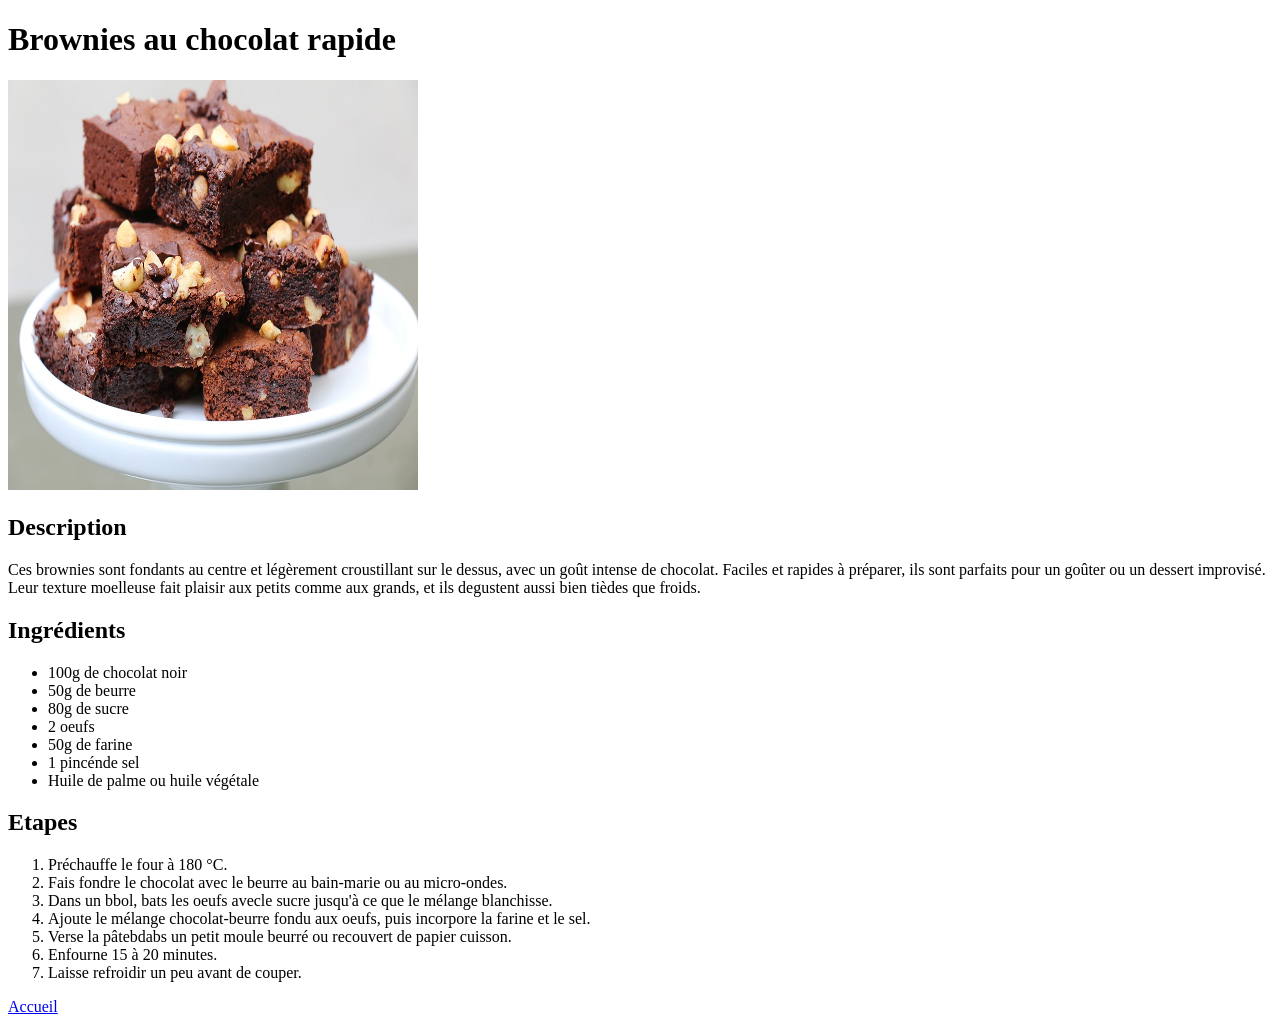
==== recipes/Brownies.html @ 09c3be0f "Création d'un site web des recettes simples uniquement avec HTML" ====
<!DOCTYPE html>
<html lang="fr">
    <head>
        <meta charset="UTF-8">
        <title>Brownies au chocolat rapide</title>
    </head>
    <body>
        <h1>Brownies au chocolat rapide</h1>

        <img src="image/brownies.jpg" alt="Brownies au chocolat" height="410" width="410">

        <h2>Description</h2>
        <p>
            Ces brownies sont fondants au centre et 
            légèrement croustillant sur le dessus, avec un goût intense de chocolat.
            Faciles et rapides à préparer, ils sont parfaits pour un goûter ou un dessert improvisé. 
            Leur texture moelleuse fait plaisir aux petits comme aux grands, 
            et ils degustent aussi bien tièdes que froids.
        </p>

         <h2>Ingrédients</h2>
        <ul>
            <li>100g de chocolat noir</li>
            <li>50g de beurre</li>
            <li>80g de sucre</li>
            <li>2 oeufs</li>
            <li>50g de farine</li>
            <li>1 pincénde sel</li>
            <li>Huile de palme ou huile végétale</li>
        </ul>

        <h2>Etapes</h2>
        <ol>
            <li>Préchauffe le four à 180 °C.</li>
            <li> Fais fondre le chocolat avec le beurre au bain-marie ou au micro-ondes. </li>
            <li>Dans un bbol, bats les oeufs avecle sucre jusqu'à ce que le mélange blanchisse.</li>
            <li>Ajoute le mélange chocolat-beurre fondu aux oeufs, puis incorpore la farine et le sel.</li>
            <li>Verse la pâtebdabs un petit moule beurré ou recouvert de papier cuisson.</li>
            <li>Enfourne 15 à 20 minutes. </li>
            <li>Laisse refroidir un peu avant de couper.</li>
        </ol>

        <a href="../index.html">Accueil</a>

    </body>
</html>
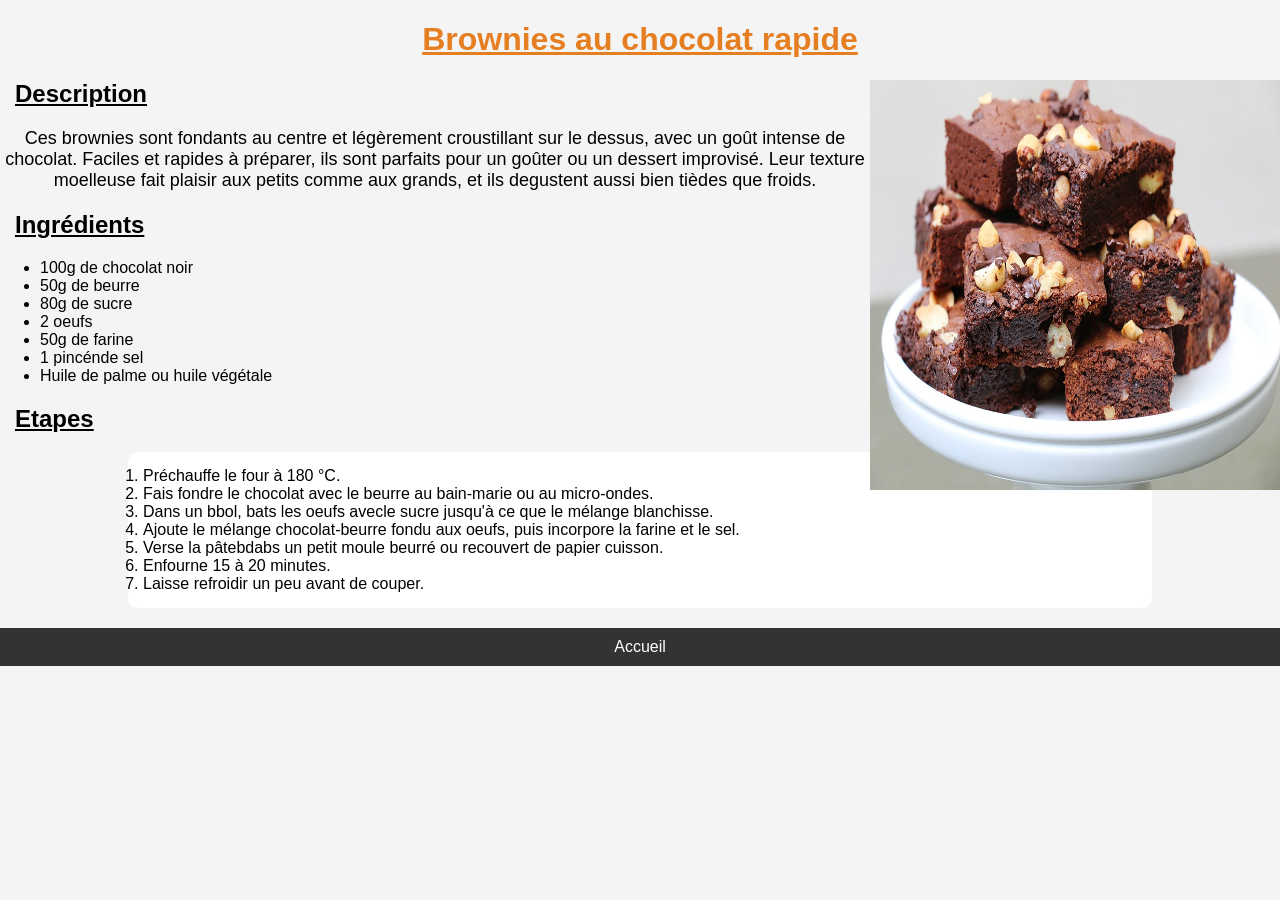
==== commit 06dbd134: "mise à jour du style de la page recette" ====
--- a/recipes/Brownies.html
+++ b/recipes/Brownies.html
@@ -2,6 +2,7 @@
 <html lang="fr">
     <head>
         <meta charset="UTF-8">
+        <link rel="stylesheet" href="style.css">
         <title>Brownies au chocolat rapide</title>
     </head>
     <body>
--- a/recipes/style.css
+++ b/recipes/style.css
@@ -0,0 +1,43 @@
+html{
+    box-sizing: border-box;
+}
+*, *::before, *::after{
+    box-sizing: inherit;
+}
+body{
+    background-color: #f4f4f4;
+    font-family: Verdana, Geneva, Tahoma, sans-serif;
+    margin: 0;
+}
+h1{
+    text-align: center;
+    color: #e67e22;
+    text-decoration: underline;
+}
+p{
+    text-align: center;
+    font-size: 18px;
+}
+ol{
+    width: 80%;
+    margin: auto;
+    background: white;
+    padding: 15px;
+    border-radius: 10px;
+}
+a{
+    display: block;
+    text-align: center;
+    margin-top: 20px;
+    color: white;
+    background: #333;
+    padding: 10px;
+    text-decoration: none;
+}
+h2, h3{
+    text-decoration: underline;
+    margin-left: 15px;
+}
+img{
+        float: right;
+}
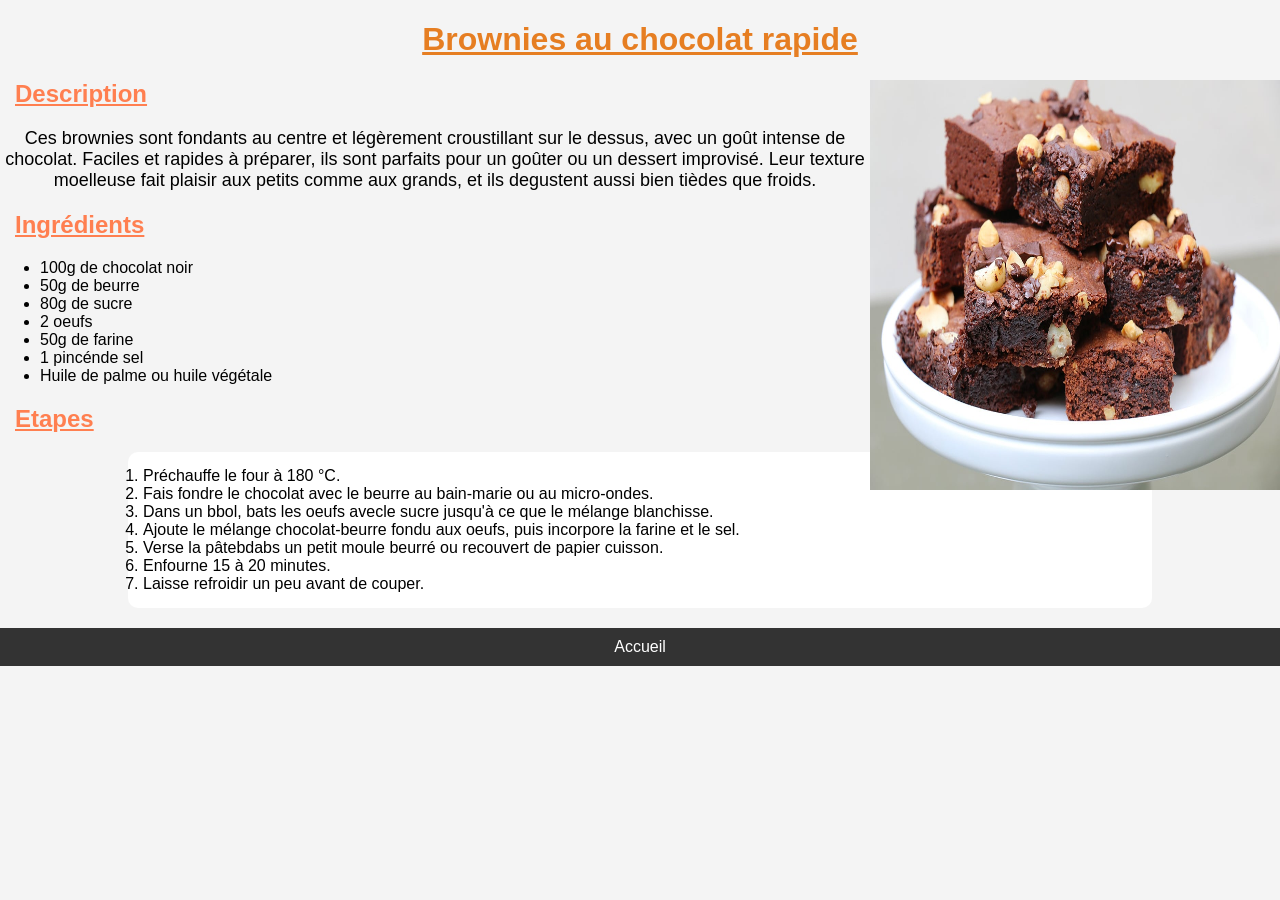
==== commit 3925e904: "modification du lien situé au pied de page" ====
--- a/recipes/Brownies.html
+++ b/recipes/Brownies.html
@@ -41,7 +41,9 @@
             <li>Laisse refroidir un peu avant de couper.</li>
         </ol>
 
-        <a href="../index.html">Accueil</a>
+        <footer>
+            <a href="../index.html">Accueil</a>
+        </footer>
 
     </body>
 </html>
--- a/recipes/style.css
+++ b/recipes/style.css
@@ -33,11 +33,17 @@
     background: #333;
     padding: 10px;
     text-decoration: none;
+    transition: 0.5s;
 }
 h2, h3{
     text-decoration: underline;
     margin-left: 15px;
+    color:coral;
 }
 img{
         float: right;
+}
+a:hover{
+    color:coral;
+    transform: scale(1.1);
 }
